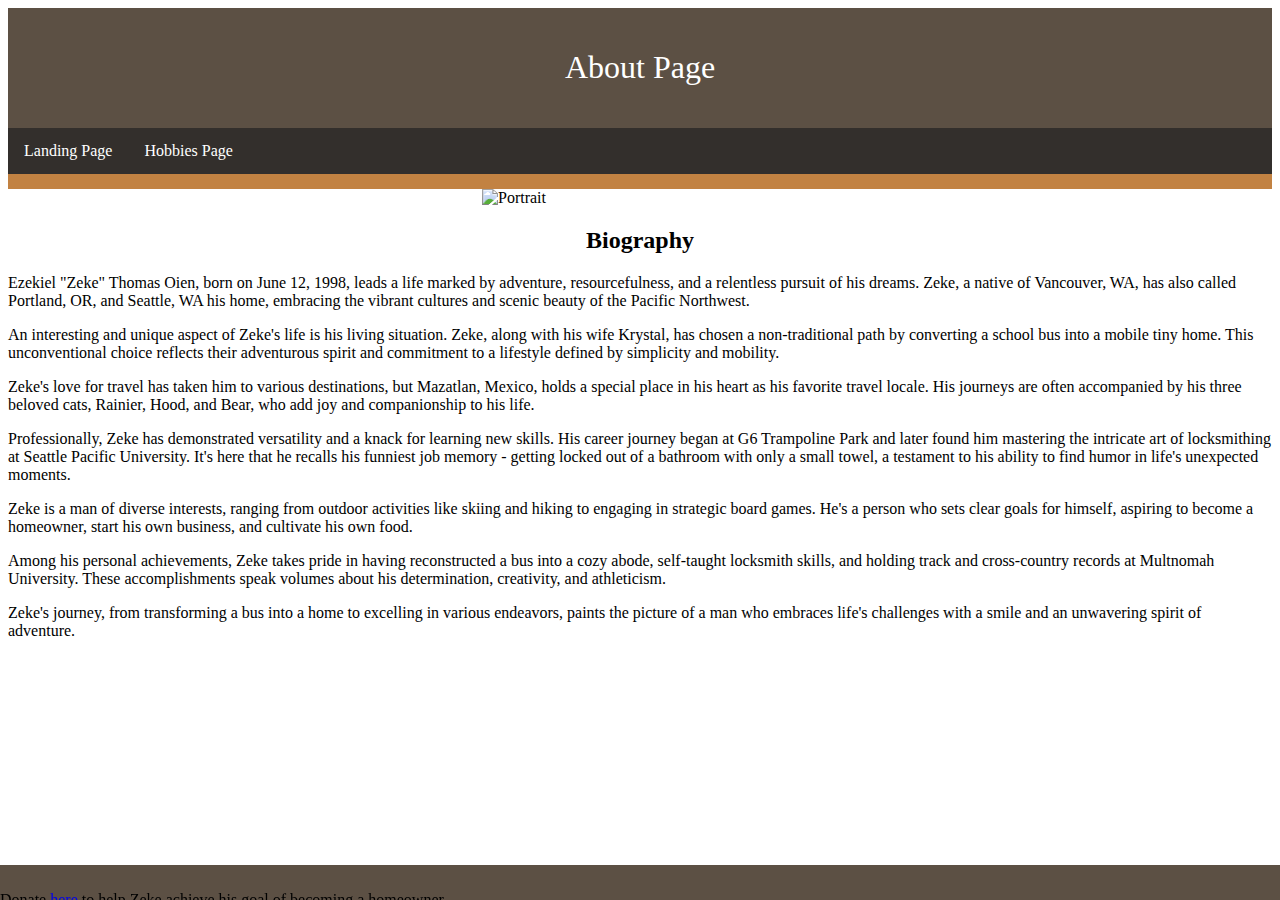
==== about.html @ fe7a7bf2 "Update about.html" ====
<!-- Titus Oien bioSite Project -->
<!DOCTYPE html>
<html lang="en">
<head>
    <title>About Page</title>
    <meta name="description" content="bioSite Project">
    <meta name="keywords" content="HTML, CSS, programming, assignment">
    <meta name="author" content="Titus Oien">
    <link href="bioSite.css" type="text/css" rel="stylesheet">
</head>

<body>

<header>
    <h1>About Page</h1>
</header>

    <div id="navbar">
        <a href="index.html">Landing Page</a>
        <a href="hobbies.html">Hobbies Page</a>
    </div>
 
        <div id="image-gallery">
            <div class="portrait-img">
                <img src="https://photos.smugmug.com/photos/i-SJ8cd34/1/X2/i-SJ8cd34-X2.jpg" alt="Portrait">
            </div>
    
         
        </div>
        <div class="bio">
            <h2>Biography</h2>
                <p>Ezekiel "Zeke" Thomas Oien, born on June 12, 1998, leads a life marked by adventure, resourcefulness, and a relentless pursuit of his dreams.
                    Zeke, a native of Vancouver, WA, has also called Portland, OR, and Seattle, WA his home, embracing the vibrant cultures and scenic beauty of the Pacific Northwest.</p>
                <p>An interesting and unique aspect of Zeke's life is his living situation. Zeke, along with his wife Krystal, has chosen a non-traditional path by converting a school bus into a mobile tiny home. 
                    This unconventional choice reflects their adventurous spirit and commitment to a lifestyle defined by simplicity and mobility.</p>
                <p>Zeke's love for travel has taken him to various destinations, but Mazatlan, Mexico, holds a special place in his heart as his favorite travel locale.
                    His journeys are often accompanied by his three beloved cats, Rainier, Hood, and Bear, who add joy and companionship to his life.</p>
                <p>Professionally, Zeke has demonstrated versatility and a knack for learning new skills. His career journey began at G6 Trampoline Park and later found him mastering the intricate art of locksmithing 
                    at Seattle Pacific University. It's here that he recalls his funniest job memory - getting locked out of a bathroom with only a small towel, a testament to his ability to find humor in life's
                    unexpected moments.</p>
                <p>Zeke is a man of diverse interests, ranging from outdoor activities like skiing and hiking to engaging in strategic board games. He's a person who sets clear goals for himself, 
                    aspiring to become a homeowner, start his own business, and cultivate his own food.</p>
                <p>Among his personal achievements, Zeke takes pride in having reconstructed a bus into a cozy abode, self-taught locksmith skills, and holding track and cross-country records at Multnomah University.
                    These accomplishments speak volumes about his determination, creativity, and athleticism.</p>
                <p>Zeke's journey, from transforming a bus into a home to excelling in various endeavors, paints the picture of a man who embraces life's challenges with a smile and an unwavering spirit of adventure.</p>
        </div>
    </div>
       
    <footer>
        <p>Donate <a href="https://gofund.me/5eebefb8" target="_blank">here</a> to help Zeke achieve his goal of becoming a homeowner.</p>
    </footer>

</body>
</html>
---- bioSite.css ----
header {
  background-color: #5c5044;
  color: white;
  padding: 20px;
  text-align: center;
}

h1 {
  font-weight: 400;
}

#navbar {
  overflow: hidden;
  background-color: #332f2c;
  border-bottom: 15px solid #c28242;
}

#navbar a {
  float: left;
  display: block;
  color: white;
  text-align: center;
  padding: 14px 16px;
  text-decoration: none;
  transition: background-color 0.3s;
}

#navbar a:hover {
  background-color: white;
  color: black;
}

footer {
  background-color: #5c5044;
  padding: 10px 0;
  position: fixed;
  bottom: 0;
  left: 0;
  width: 100%;
  height: 15px;
  
}
.portrait-img img{
  width: 25%;
  height: auto;
  display: block;
  margin-left: auto;
  margin-right: auto;
}
.hobbies-img img{
  width: 25%;
  height: auto;
  display: flex;
  flex-direction: column;
  align-items: center;
}
.goals-img img{
  width: 40%;
  height: auto;
  margin-right: 10px;
}
.goals-img {
  display: flex;
  justify-content: center;
  align-items: center;
  margin-top: 20px;
}
.goals-img img:last-child {
  margin-right: 0;
}
h2 {
  text-align: center;
}
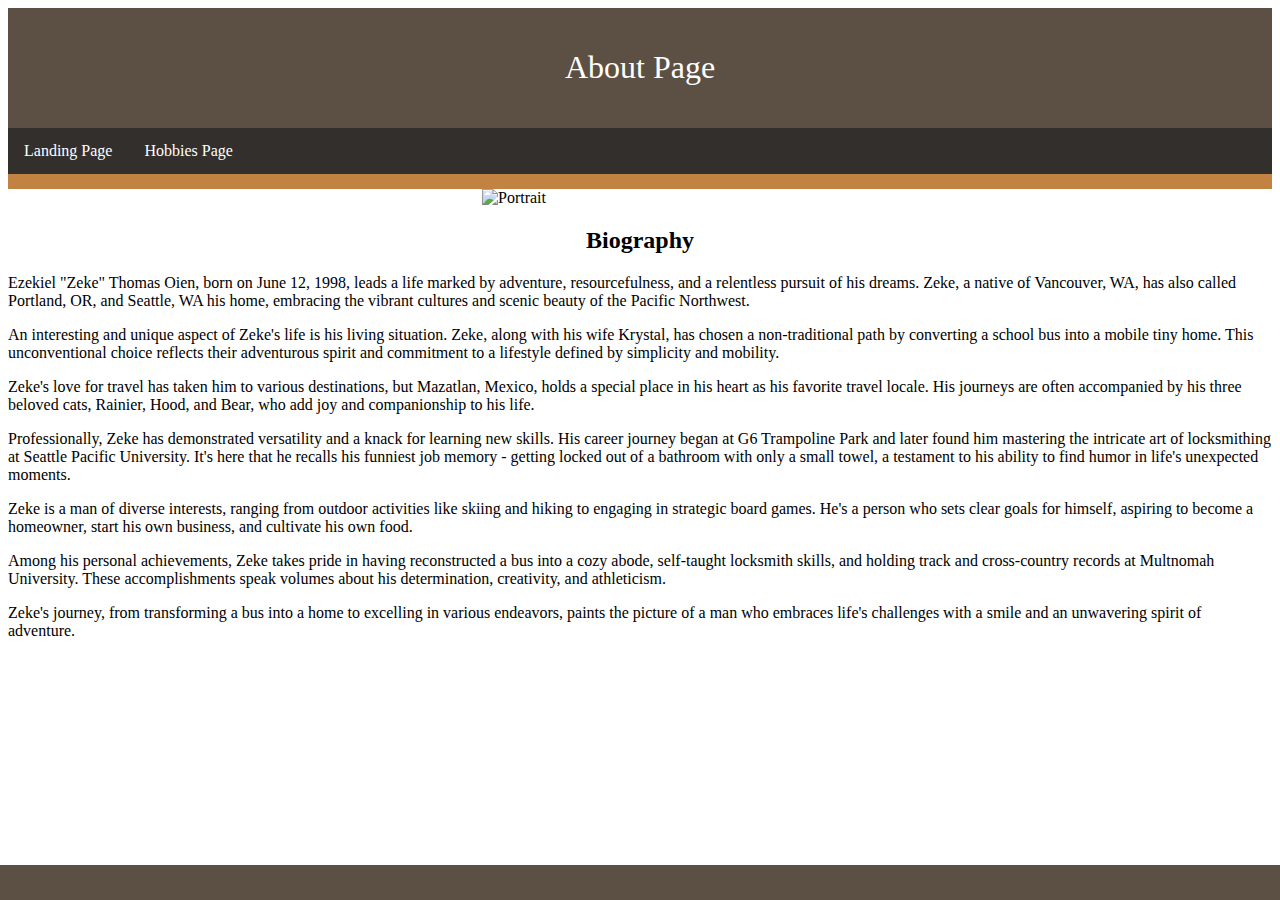
==== commit f76ecbfd: "Update about.html" ====
--- a/about.html
+++ b/about.html
@@ -47,7 +47,7 @@
     </div>
        
     <footer>
-        <p>Donate <a href="https://gofund.me/5eebefb8" target="_blank">here</a> to help Zeke achieve his goal of becoming a homeowner.</p>
+        
     </footer>
 
 </body>
--- a/bioSite.css
+++ b/bioSite.css
@@ -38,26 +38,29 @@
   left: 0;
   width: 100%;
   height: 15px;
-  
 }
-.portrait-img img{
+footer p {
+  position: relative;
+  bottom: 10px;
+}
+.portrait-img img {
   width: 25%;
   height: auto;
   display: block;
   margin-left: auto;
   margin-right: auto;
 }
-.hobbies-img img{
+.hobbies-img img {
   width: 25%;
   height: auto;
   display: flex;
   flex-direction: column;
   align-items: center;
 }
-.goals-img img{
-  width: 40%;
+.goals-img img {
+  width: 60%;
   height: auto;
-  margin-right: 10px;
+  margin-right: 5px;
 }
 .goals-img {
   display: flex;
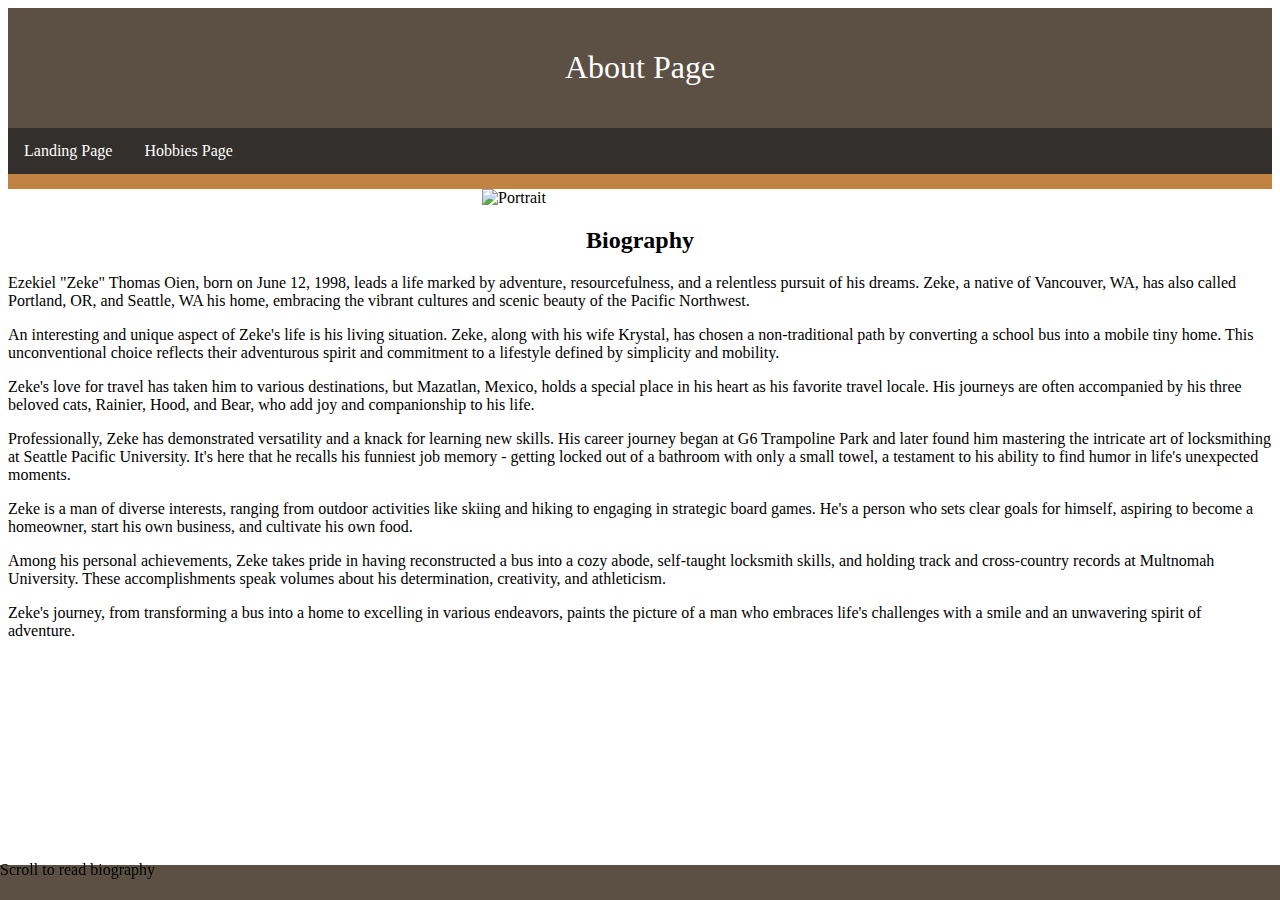
==== commit 4e421b4a: "Update about.html" ====
--- a/about.html
+++ b/about.html
@@ -45,10 +45,12 @@
                 <p>Zeke's journey, from transforming a bus into a home to excelling in various endeavors, paints the picture of a man who embraces life's challenges with a smile and an unwavering spirit of adventure.</p>
         </div>
     </div>
-       
+   
     <footer>
-        
-    </footer>
+        <div class="scroll-prompt">
+            <p>Scroll to read biography</p>
+        </div>
+   </footer>
 
 </body>
 </html>
--- a/bioSite.css
+++ b/bioSite.css
@@ -41,7 +41,7 @@
 }
 footer p {
   position: relative;
-  bottom: 10px;
+  bottom: 30px;
 }
 .portrait-img img {
   width: 25%;
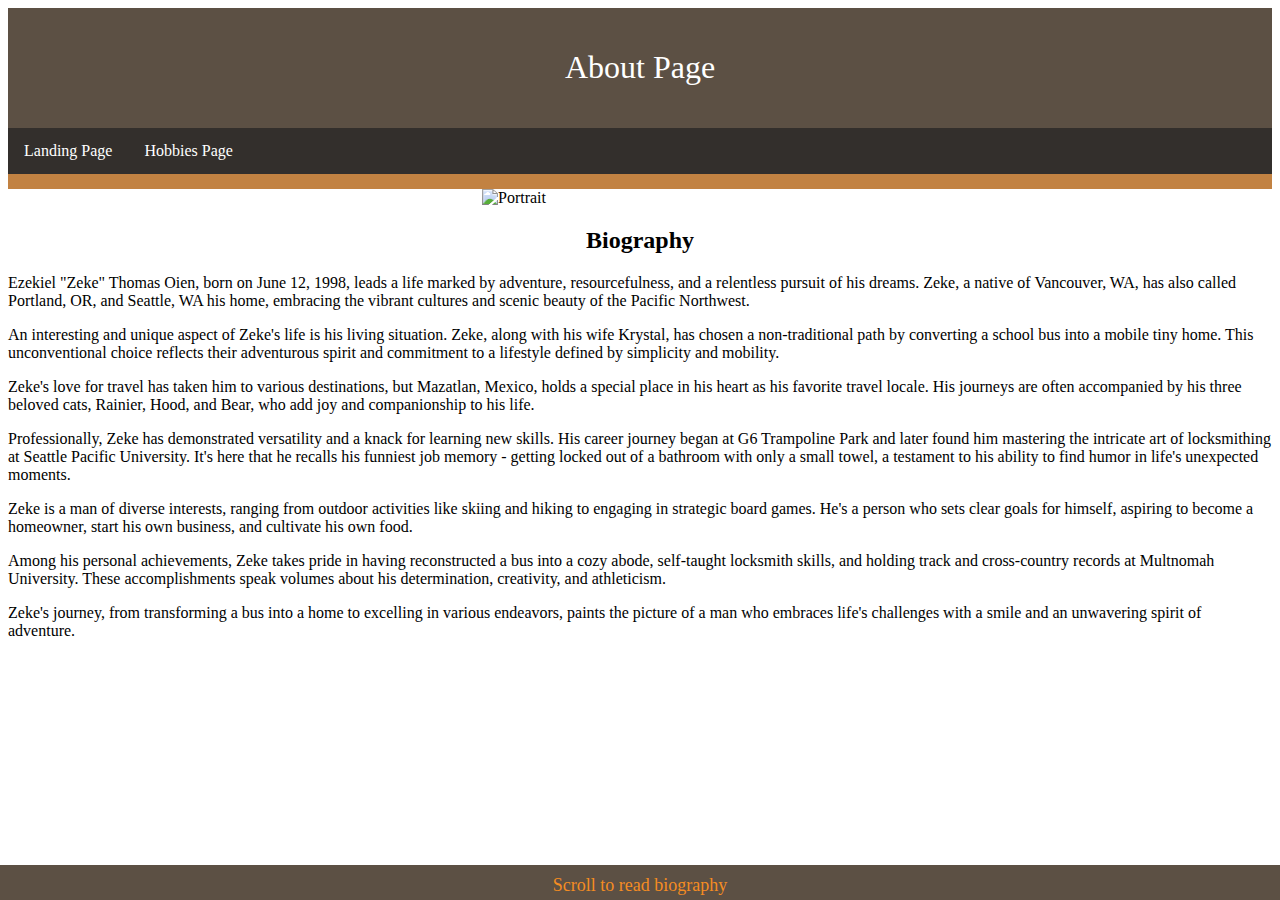
==== commit 3d5e5c31: "Update about.html" ====
--- a/about.html
+++ b/about.html
@@ -2,7 +2,7 @@
 <!DOCTYPE html>
 <html lang="en">
 <head>
-    <title>About Page</title>
+    <title>About</title>
     <meta name="description" content="bioSite Project">
     <meta name="keywords" content="HTML, CSS, programming, assignment">
     <meta name="author" content="Titus Oien">
--- a/bioSite.css
+++ b/bioSite.css
@@ -41,7 +41,7 @@
 }
 footer p {
   position: relative;
-  bottom: 30px;
+  bottom: 18px;
 }
 .portrait-img img {
   width: 25%;
@@ -74,3 +74,18 @@
 h2 {
   text-align: center;
 }
+.scroll-prompt {
+    text-align: center;
+    color: #f58c22;
+    font-size: 18px; 
+    animation: fadeInOut 3s infinite;
+}
+
+/* Keyframes for fade in and out animation */
+@keyframes fadeInOut {
+    0%, 100% { opacity: 0; }
+    50% { opacity: 1; }
+}
+body {
+    margin-bottom: 15px; /* Adjust this value to the height of your footer */
+}
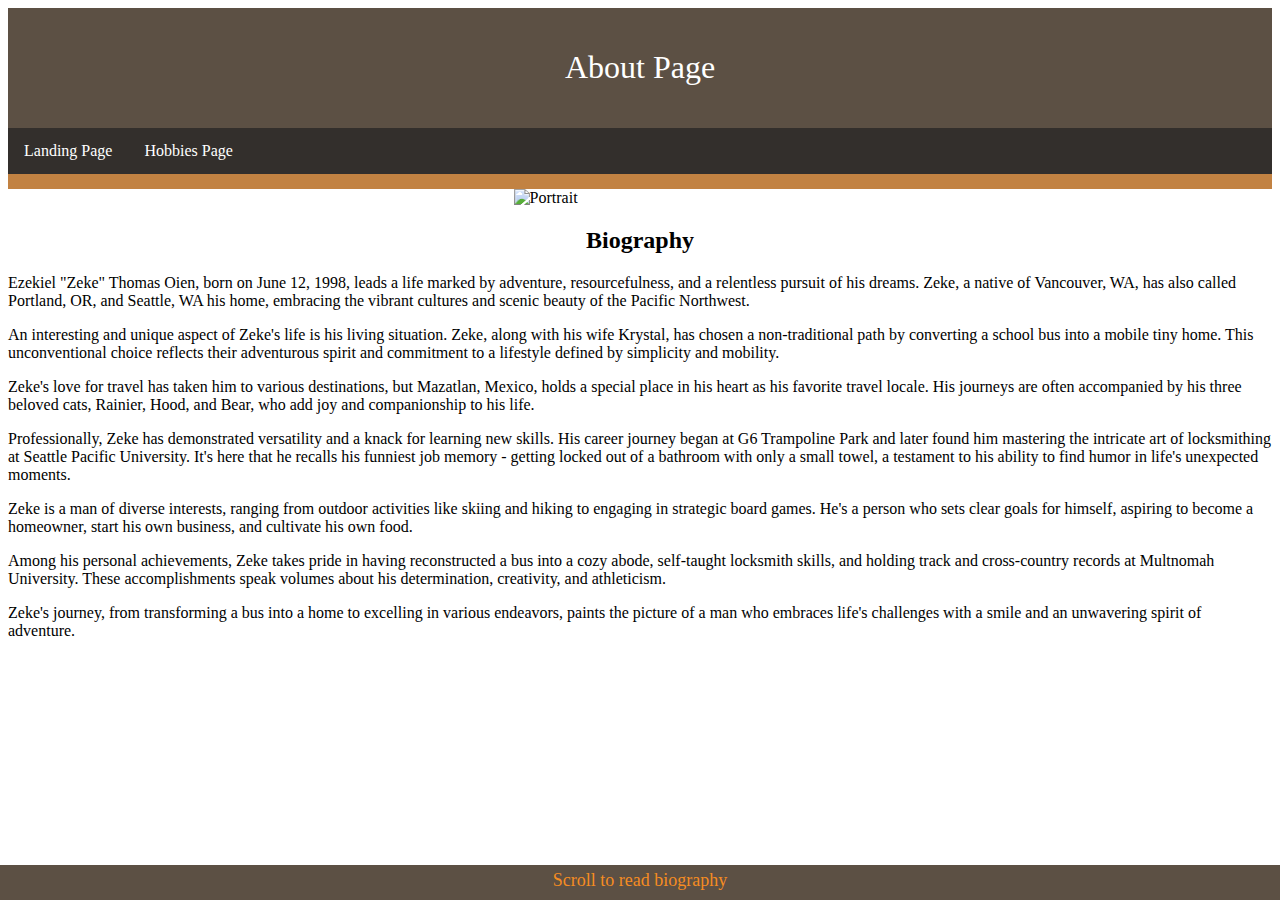
==== commit 896d3fe0: "Update about.html" ====
--- a/about.html
+++ b/about.html
@@ -10,7 +10,7 @@
 </head>
 
 <body>
-
+<div id="container">
 <header>
     <h1>About Page</h1>
 </header>
@@ -45,7 +45,7 @@
                 <p>Zeke's journey, from transforming a bus into a home to excelling in various endeavors, paints the picture of a man who embraces life's challenges with a smile and an unwavering spirit of adventure.</p>
         </div>
     </div>
-   
+</div>
     <footer>
         <div class="scroll-prompt">
             <p>Scroll to read biography</p>
--- a/bioSite.css
+++ b/bioSite.css
@@ -26,7 +26,7 @@
 }
 
 #navbar a:hover {
-  background-color: white;
+  background-color: #f58c22;
   color: black;
 }
 
@@ -44,7 +44,7 @@
   bottom: 18px;
 }
 .portrait-img img {
-  width: 25%;
+  width: 20%;
   height: auto;
   display: block;
   margin-left: auto;
@@ -67,9 +67,10 @@
   justify-content: center;
   align-items: center;
   margin-top: 20px;
+  margin-left: auto;
 }
 .goals-img img:last-child {
-  margin-right: 0;
+  margin-right: 0px;
 }
 h2 {
   text-align: center;
@@ -79,6 +80,8 @@
     color: #f58c22;
     font-size: 18px; 
     animation: fadeInOut 3s infinite;
+    position: relative;
+    bottom: 5px;
 }
 
 /* Keyframes for fade in and out animation */
@@ -87,5 +90,5 @@
     50% { opacity: 1; }
 }
 body {
-    margin-bottom: 15px; /* Adjust this value to the height of your footer */
+    margin-bottom: 18px; /* Adjust this value to the height of your footer */
 }
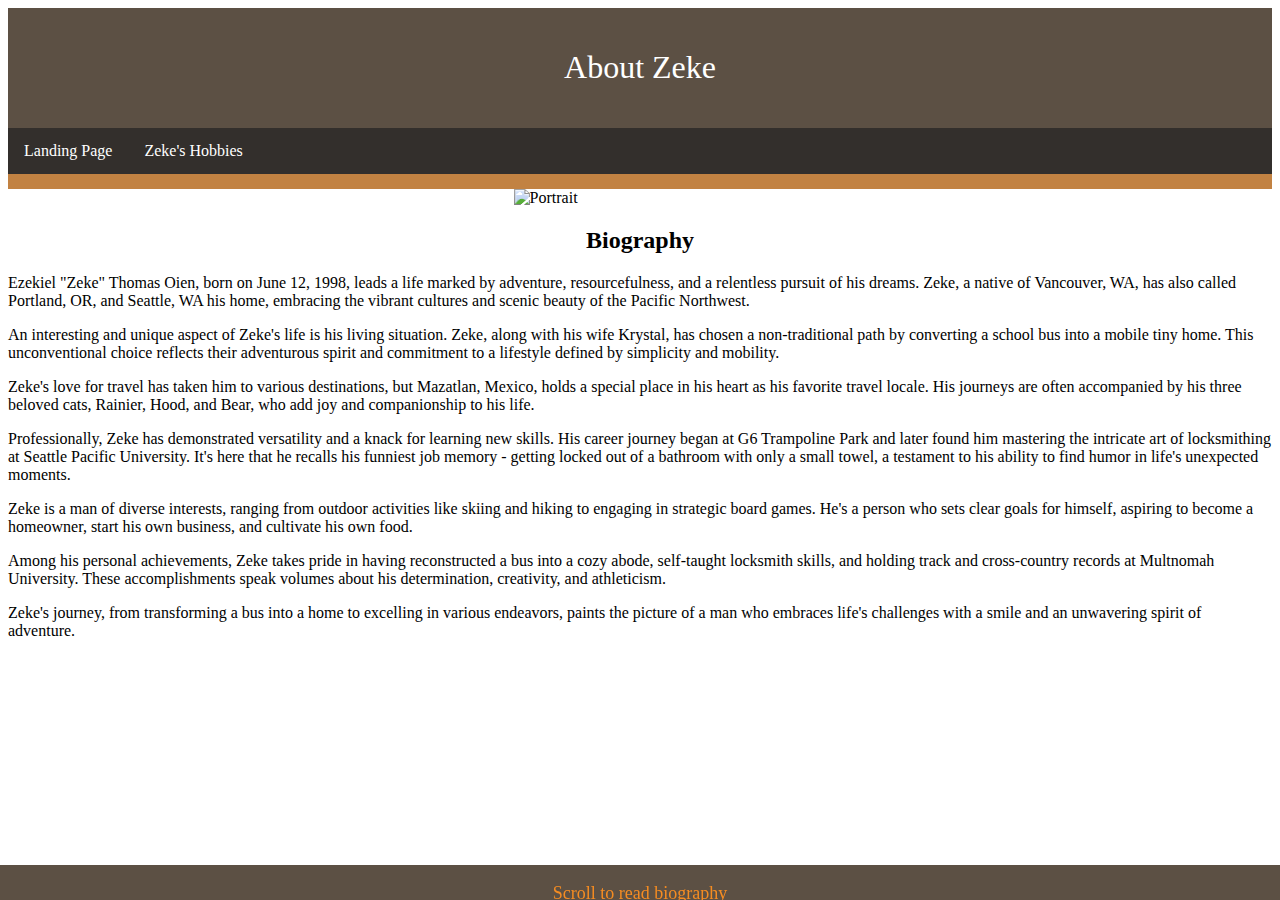
==== commit a373f932: "Update about.html" ====
--- a/about.html
+++ b/about.html
@@ -2,7 +2,7 @@
 <!DOCTYPE html>
 <html lang="en">
 <head>
-    <title>About</title>
+    <title>About Zeke</title>
     <meta name="description" content="bioSite Project">
     <meta name="keywords" content="HTML, CSS, programming, assignment">
     <meta name="author" content="Titus Oien">
@@ -12,12 +12,12 @@
 <body>
 <div id="container">
 <header>
-    <h1>About Page</h1>
+    <h1>About Zeke</h1>
 </header>
 
     <div id="navbar">
         <a href="index.html">Landing Page</a>
-        <a href="hobbies.html">Hobbies Page</a>
+        <a href="hobbies.html">Zeke's Hobbies</a>
     </div>
  
         <div id="image-gallery">
--- a/bioSite.css
+++ b/bioSite.css
@@ -41,7 +41,8 @@
 }
 footer p {
   position: relative;
-  bottom: 18px;
+  bottom: 10px;
+  align-items: center;
 }
 .portrait-img img {
   width: 20%;
@@ -69,9 +70,6 @@
   margin-top: 20px;
   margin-left: auto;
 }
-.goals-img img:last-child {
-  margin-right: 0px;
-}
 h2 {
   text-align: center;
 }
@@ -80,8 +78,6 @@
     color: #f58c22;
     font-size: 18px; 
     animation: fadeInOut 3s infinite;
-    position: relative;
-    bottom: 5px;
 }
 
 /* Keyframes for fade in and out animation */
@@ -90,5 +86,9 @@
     50% { opacity: 1; }
 }
 body {
-    margin-bottom: 18px; /* Adjust this value to the height of your footer */
+    margin-bottom: 18px; 
 }
+#container {
+  padding-bottom: 100px;
+  margin-bottom: 15px;
+}
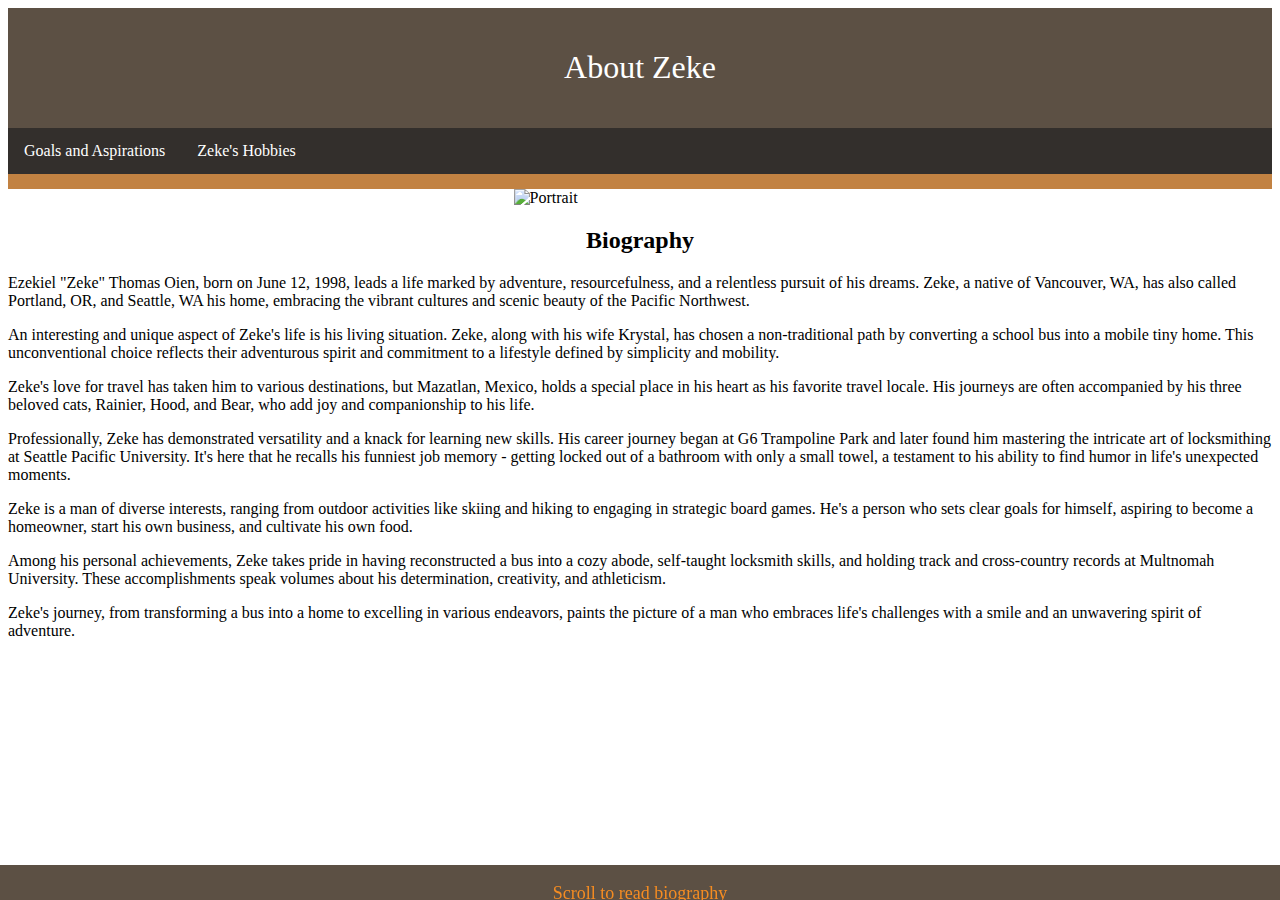
==== commit 98a29a06: "Update about.html" ====
--- a/about.html
+++ b/about.html
@@ -16,7 +16,7 @@
 </header>
 
     <div id="navbar">
-        <a href="index.html">Landing Page</a>
+        <a href="index.html">Goals and Aspirations</a>
         <a href="hobbies.html">Zeke's Hobbies</a>
     </div>
  
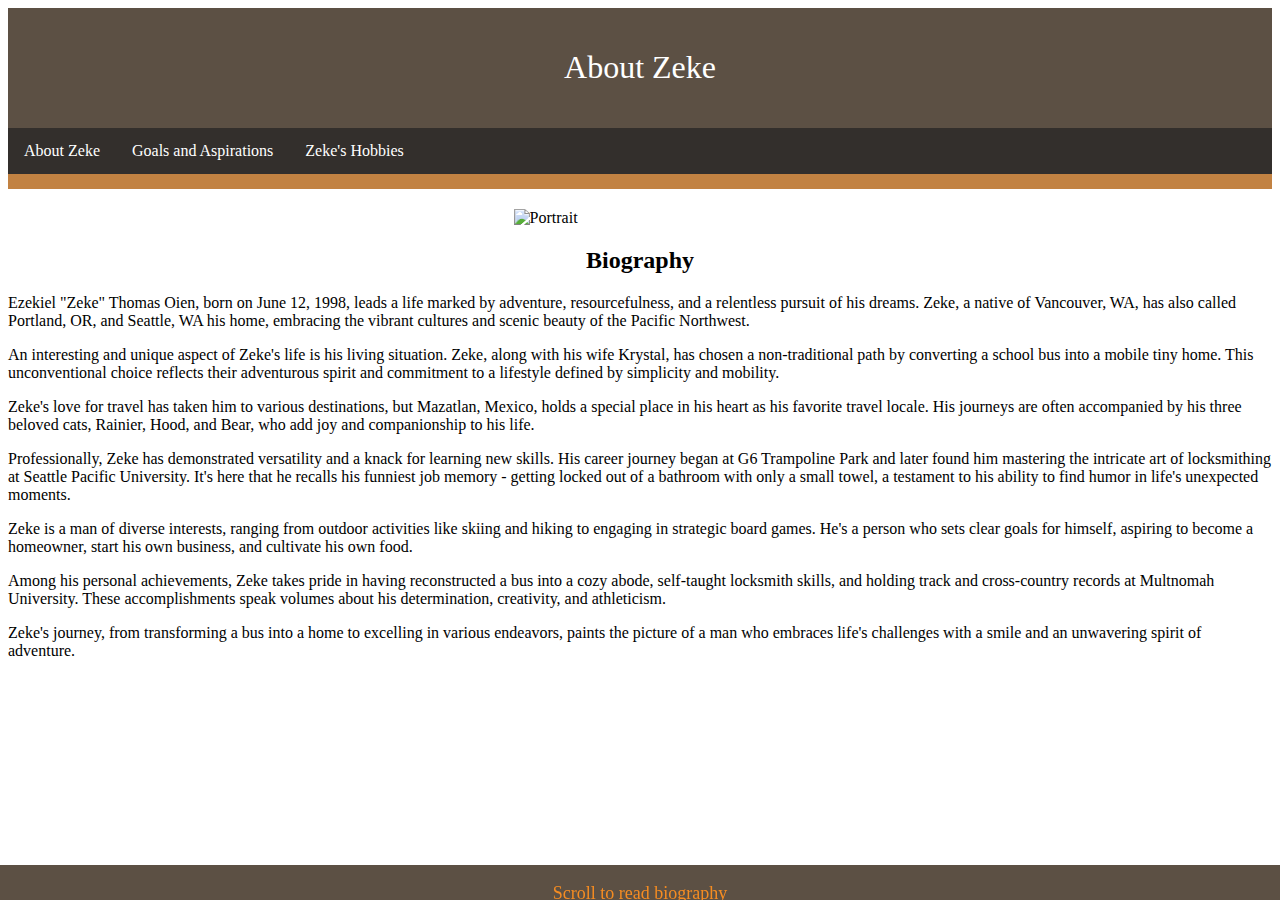
==== commit 3b08cbae: "Update about.html" ====
--- a/about.html
+++ b/about.html
@@ -16,6 +16,7 @@
 </header>
 
     <div id="navbar">
+        <a href="about.html" class="active">About Zeke</a>
         <a href="index.html">Goals and Aspirations</a>
         <a href="hobbies.html">Zeke's Hobbies</a>
     </div>
--- a/bioSite.css
+++ b/bioSite.css
@@ -50,6 +50,7 @@
   display: block;
   margin-left: auto;
   margin-right: auto;
+  margin-top: 20px;
 }
 .hobbies-img img {
   width: 25%;
@@ -58,10 +59,18 @@
   flex-direction: column;
   align-items: center;
 }
+.hobbies {
+  padding-left: 30%;
+  margin-top: -40%;
+  
+  
+}
+  
 .goals-img img {
   width: 60%;
   height: auto;
   margin-right: 5px;
+  margin-leftL: 30%;
 }
 .goals-img {
   display: flex;
@@ -78,6 +87,7 @@
     color: #f58c22;
     font-size: 18px; 
     animation: fadeInOut 3s infinite;
+    margin-top: 5px;
 }
 
 /* Keyframes for fade in and out animation */
